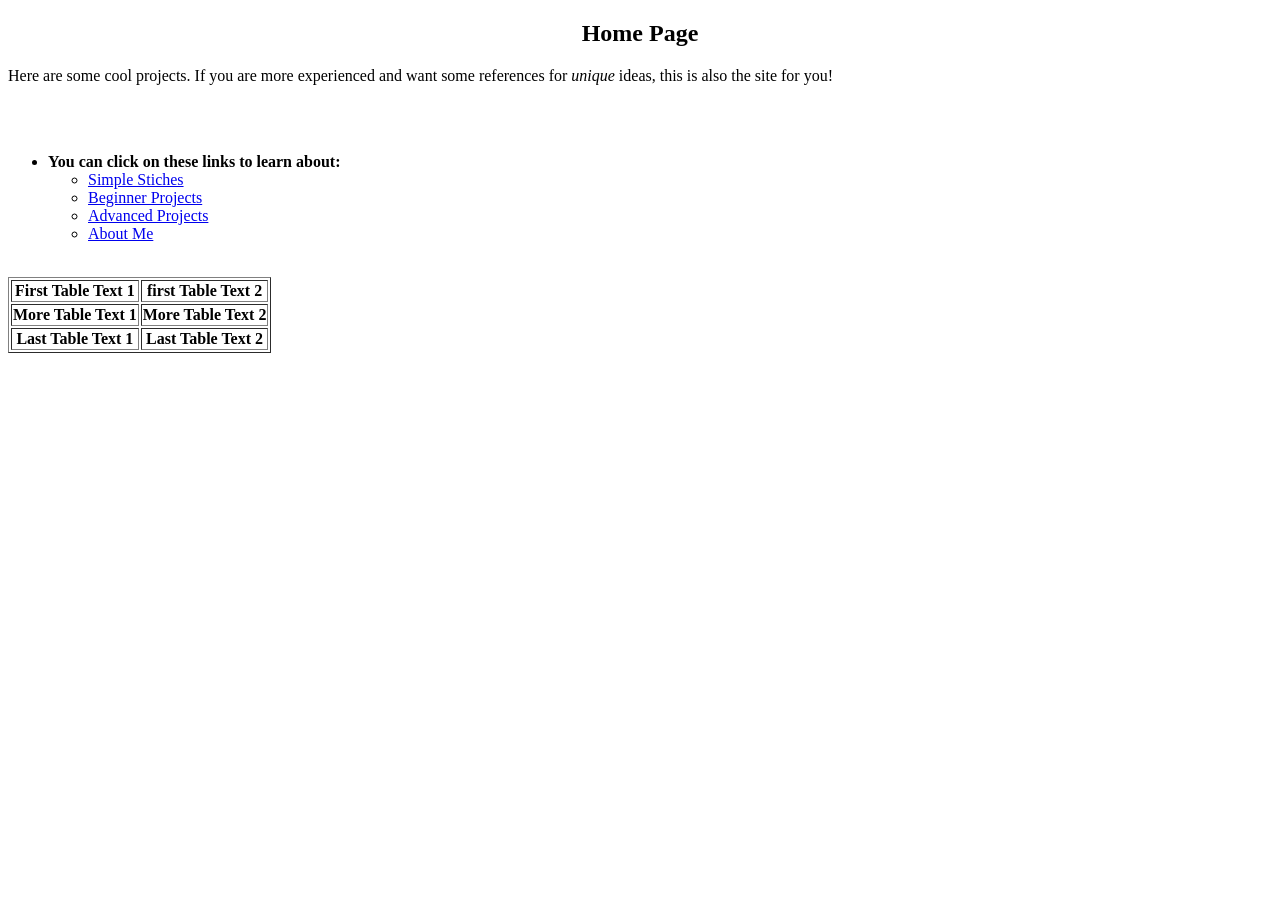
==== index.html @ b391851d "Add files via upload" ====
<!DOCTYPE html>
<html>
<head>

	<title>Simple Crochet Projects (Good for Beginners and Advanced)</title>

</head>
<body>

	<h2><center>Home Page</center></h2>

		<p>Here are some cool projects. If you are more experienced and want some references for <i>unique</i> ideas, this is also the site for you!</p>

		<br></br>


			<ul>
				<li><b>You can click on these links to learn about:</b></li>
				<ul>
					<li><a href="SimpleStiches.html">Simple Stiches</a></li>
					<li><a href="BeginnerProjects.html">Beginner Projects</a></li>
					<li><a href="AdvancedProjects.html">Advanced Projects</a></li>
					<li><a href="AboutMe.html">About Me</a></li>
				</ul>
			</ul>

			<table border=1>
				<tr>
					<th>First Table Text 1</th>
					<th>first Table Text 2</th>
				</tr>
				<tr>
					<th>More Table Text 1</th>
					<th>More Table Text 2</th>
				</tr>
				<tr>
					<th>Last Table Text 1</th>
					<th>Last Table Text 2</th>
				</tr>

				<br>

			</body>

			</html>
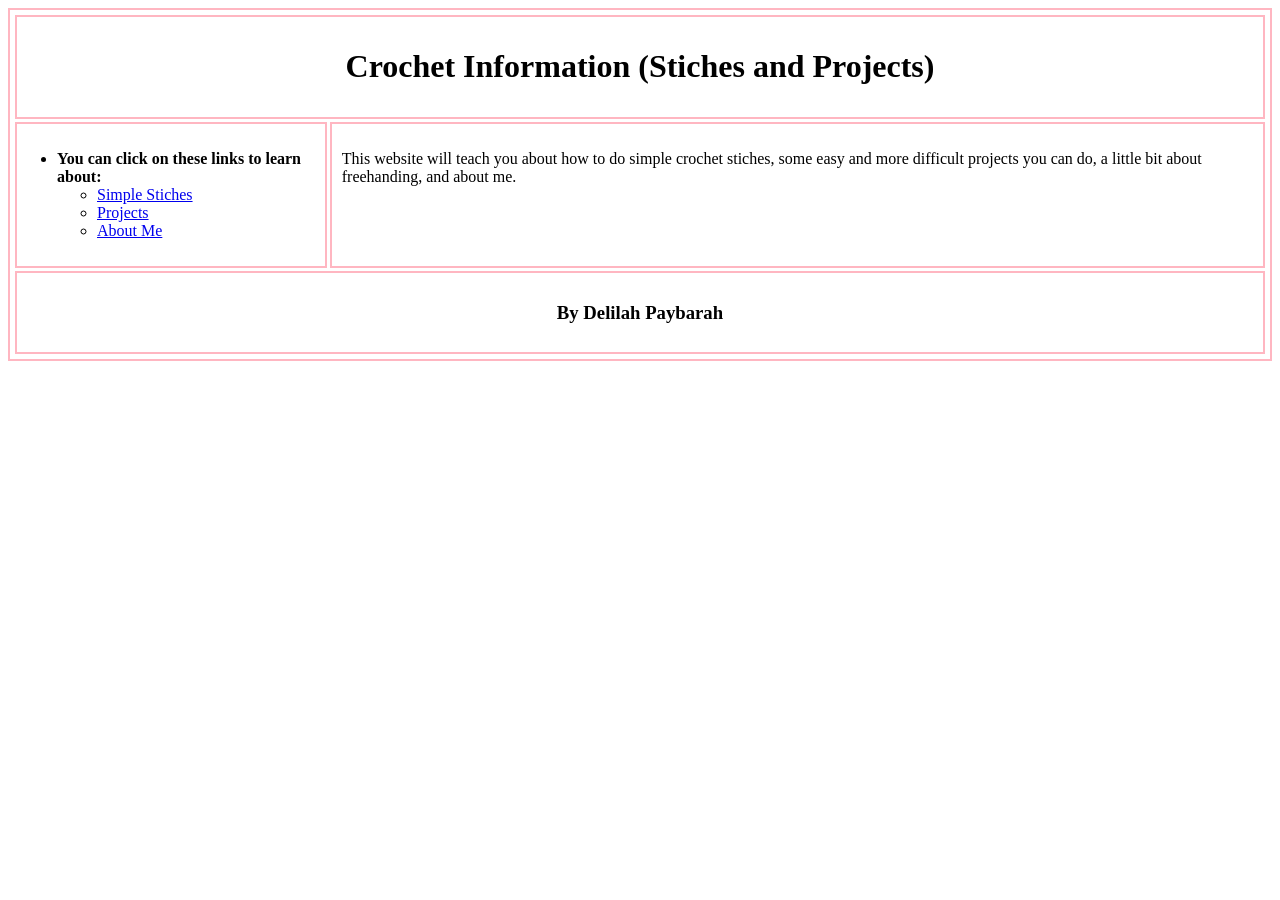
==== commit 3079be00: "Add files via upload" ====
--- a/index.html
+++ b/index.html
@@ -1,45 +1,25 @@
 <!DOCTYPE html>
 <html>
-<head>
-
-	<title>Simple Crochet Projects (Good for Beginners and Advanced)</title>
-
-</head>
-<body>
-
-	<h2><center>Home Page</center></h2>
-
-		<p>Here are some cool projects. If you are more experienced and want some references for <i>unique</i> ideas, this is also the site for you!</p>
-
-		<br></br>
-
-
+	<head>
+		<title>Crochet Information (Stiches and Projects)</title>
+		<link href="style.css" type="text/css" rel="stylesheet" />
+	</head>
+	<body id="homePage">
+	<div class="container">
+		<div class="header"><h1>Crochet Information (Stiches and Projects)</h1></div>
+			<div class="info"><p>This website will teach you about how to do simple crochet stiches, some easy and more difficult projects you can do, a little bit about freehanding, and about me.</p><br></div>
+	<div class="sidebar">
 			<ul>
 				<li><b>You can click on these links to learn about:</b></li>
 				<ul>
 					<li><a href="SimpleStiches.html">Simple Stiches</a></li>
-					<li><a href="BeginnerProjects.html">Beginner Projects</a></li>
-					<li><a href="AdvancedProjects.html">Advanced Projects</a></li>
+					<li><a href="Projects.html">Projects</a></li>
 					<li><a href="AboutMe.html">About Me</a></li>
 				</ul>
 			</ul>
 
-			<table border=1>
-				<tr>
-					<th>First Table Text 1</th>
-					<th>first Table Text 2</th>
-				</tr>
-				<tr>
-					<th>More Table Text 1</th>
-					<th>More Table Text 2</th>
-				</tr>
-				<tr>
-					<th>Last Table Text 1</th>
-					<th>Last Table Text 2</th>
-				</tr>
-
-				<br>
-
-			</body>
-
-			</html>+			</div>
+	<div class="footer"><h3>By Delilah Paybarah</h3></div>
+		</div>	
+	</body>
+</html>
--- a/style.css
+++ b/style.css
@@ -0,0 +1,31 @@
+	.container {
+  display: grid;
+  grid-template-areas:
+    "header header"
+    "sidebar info"
+    "footer footer";
+  grid-template-columns: 1fr 3fr;
+  gap: 3px;
+  padding: 5px;
+}
+.container div {
+  padding: 10px;
+}
+.container div.header {
+  grid-area: header;
+  text-align: center;
+}
+.container div.sidebar {
+  grid-area: sidebar;
+  padding-left: 0;
+}
+.container div.info {
+  grid-area: info;
+}
+.container div.footer {
+  grid-area: footer;
+  text-align: center;  
+}
+div {
+  border: 2px solid lightpink;
+}
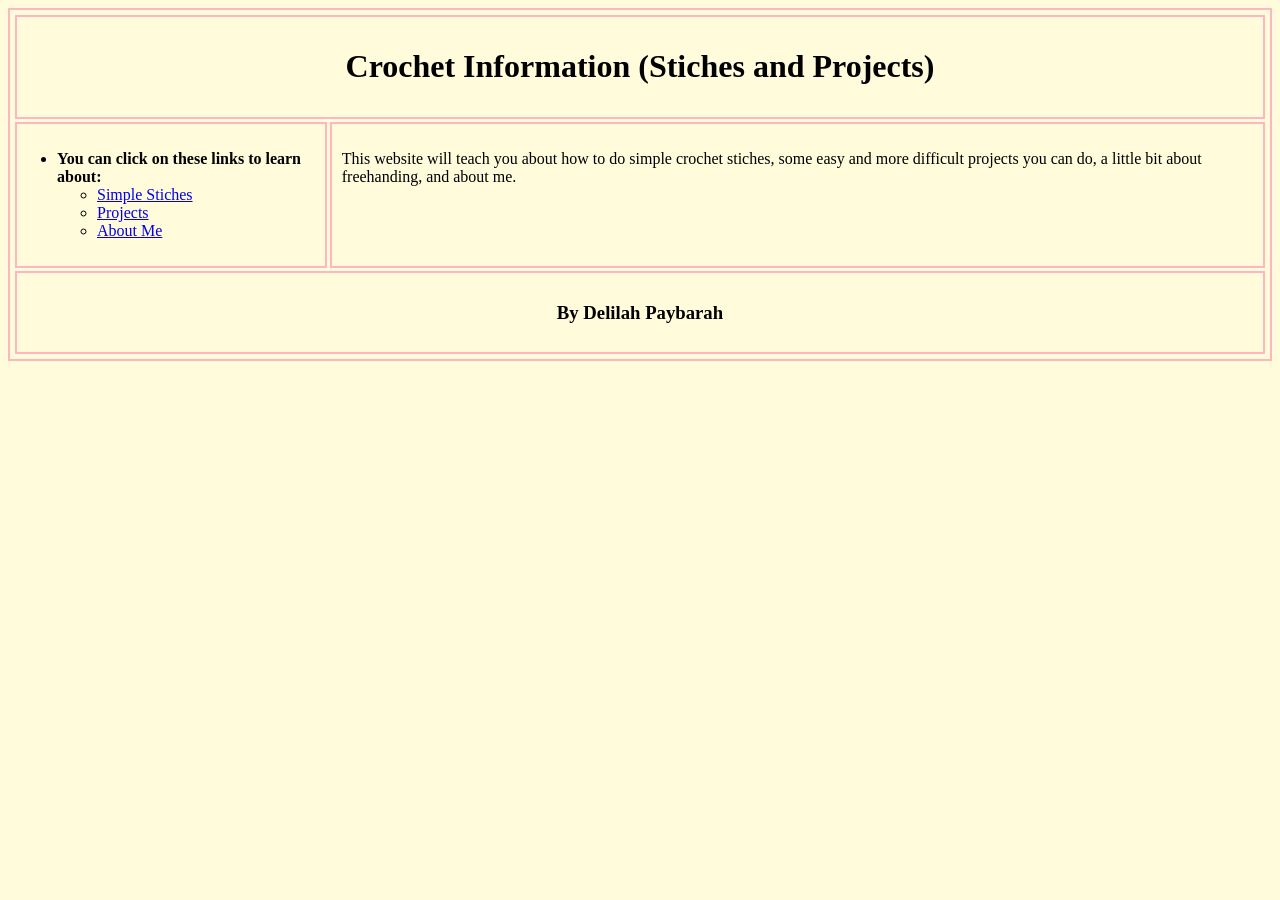
==== commit 8db5a1fc: "Add files via upload" ====
--- a/index.html
+++ b/index.html
@@ -1,7 +1,7 @@
 <!DOCTYPE html>
 <html>
 	<head>
-		<title>Crochet Information (Stiches and Projects)</title>
+		<center><title>Crochet Information (Stiches and Projects)</title></center>
 		<link href="style.css" type="text/css" rel="stylesheet" />
 	</head>
 	<body id="homePage">
--- a/style.css
+++ b/style.css
@@ -28,4 +28,10 @@
 }
 div {
   border: 2px solid lightpink;
-}+}
+
+body {
+  background-color: #FFFBDB;
+}
+
+
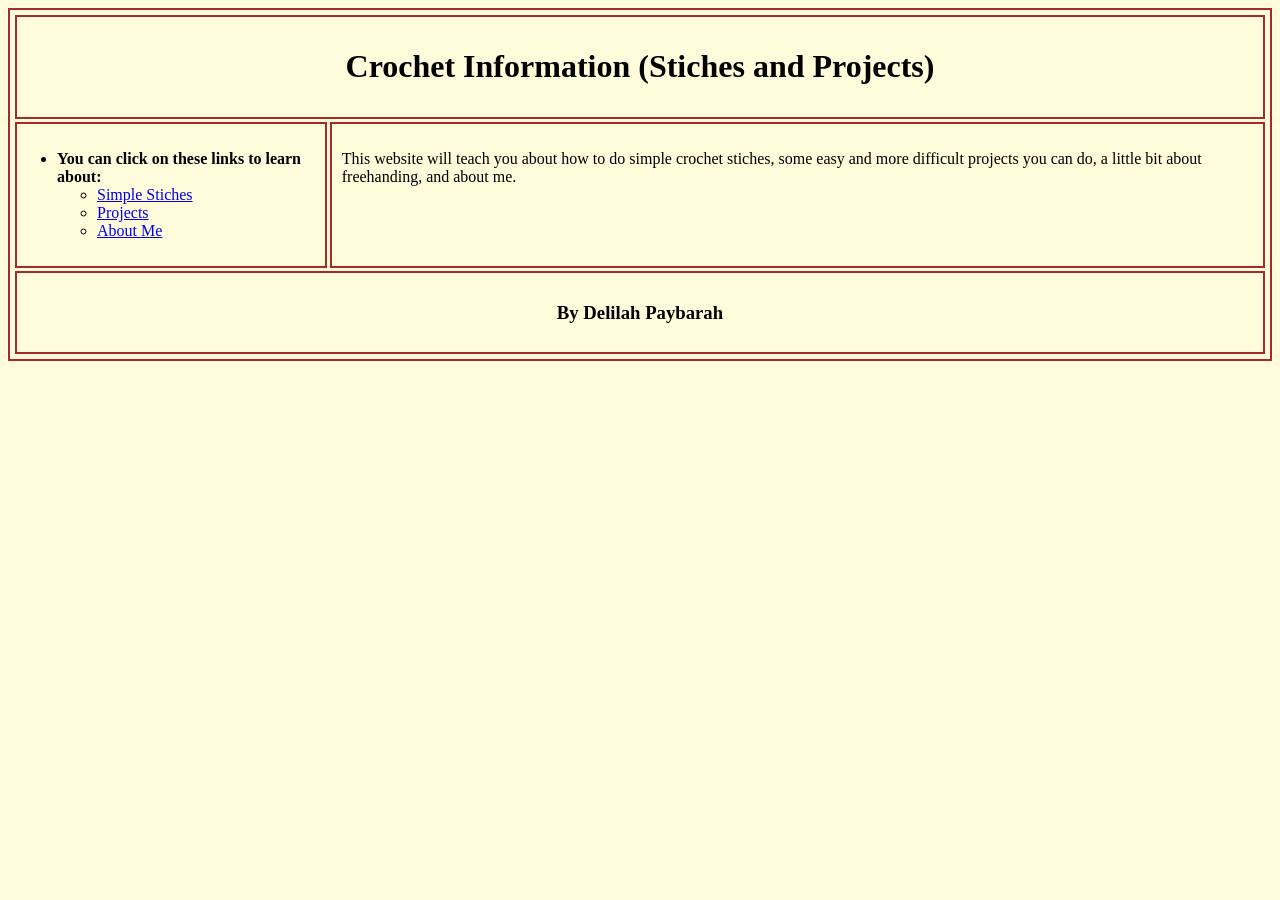
==== commit fde2d16b: "Add files via upload" ====
--- a/index.html
+++ b/index.html
@@ -1,6 +1,8 @@
 <!DOCTYPE html>
 <html>
 	<head>
+
+
 		<center><title>Crochet Information (Stiches and Projects)</title></center>
 		<link href="style.css" type="text/css" rel="stylesheet" />
 	</head>
--- a/style.css
+++ b/style.css
@@ -27,7 +27,7 @@
   text-align: center;  
 }
 div {
-  border: 2px solid lightpink;
+  border: 2px solid brown;
 }
 
 body {
@@ -35,3 +35,20 @@
 }
 
 
+.StitchesContainer {
+
+display: flex;
+  justify-content: space-evenly;
+  flex-direction: column;
+}
+
+.StitchesContainer div {
+  margin: 10px;
+  padding: 10px;
+  border: 2px solid lightpink;
+}
+
+
+
+
+
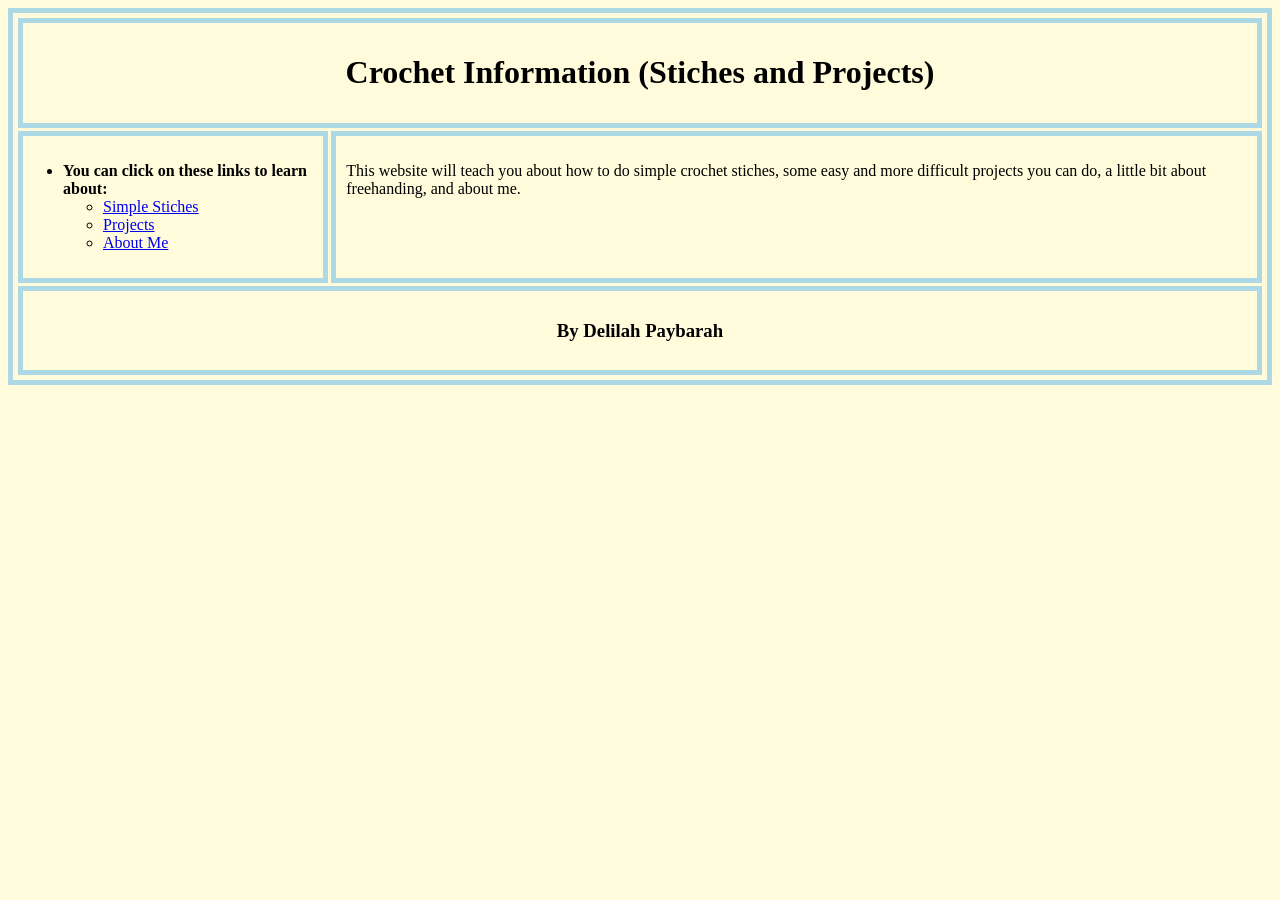
==== commit 8ccf4beb: "Add files via upload" ====
--- a/index.html
+++ b/index.html
@@ -5,6 +5,10 @@
 
 		<center><title>Crochet Information (Stiches and Projects)</title></center>
 		<link href="style.css" type="text/css" rel="stylesheet" />
+		<link rel="preconnect" href="https://fonts.googleapis.com">
+		<link rel="preconnect" href="https://fonts.gstatic.com" crossorigin>
+		<link href="https://fonts.googleapis.com/css2?family=Henny+Penny&family=Noto+Sans+Bhaiksuki&display=swap" rel="stylesheet">
+		
 	</head>
 	<body id="homePage">
 	<div class="container">
--- a/style.css
+++ b/style.css
@@ -27,25 +27,40 @@
   text-align: center;  
 }
 div {
-  border: 2px solid brown;
+  border: 5px solid lightblue;
 }
 
 body {
   background-color: #FFFBDB;
 }
 
+p, h1, h2, h3 {
+.henny-penny-regular {
+  font-family: "Henny Penny", system-ui;
+  font-weight: 400;
+  font-style: normal;
+}
+}
+
 
 .StitchesContainer {
 
 display: flex;
-  justify-content: space-evenly;
   flex-direction: column;
+  justify-content: center;
+  flex-direction: center;
 }
 
 .StitchesContainer div {
-  margin: 10px;
+  max-width:90%;
+  margin: 0 auto;
   padding: 10px;
-  border: 2px solid lightpink;
+  border: 5px solid lightblue;
+}
+
+.HowToContainer {
+  justify-items: center;
+  align-items: center;
 }
 
 
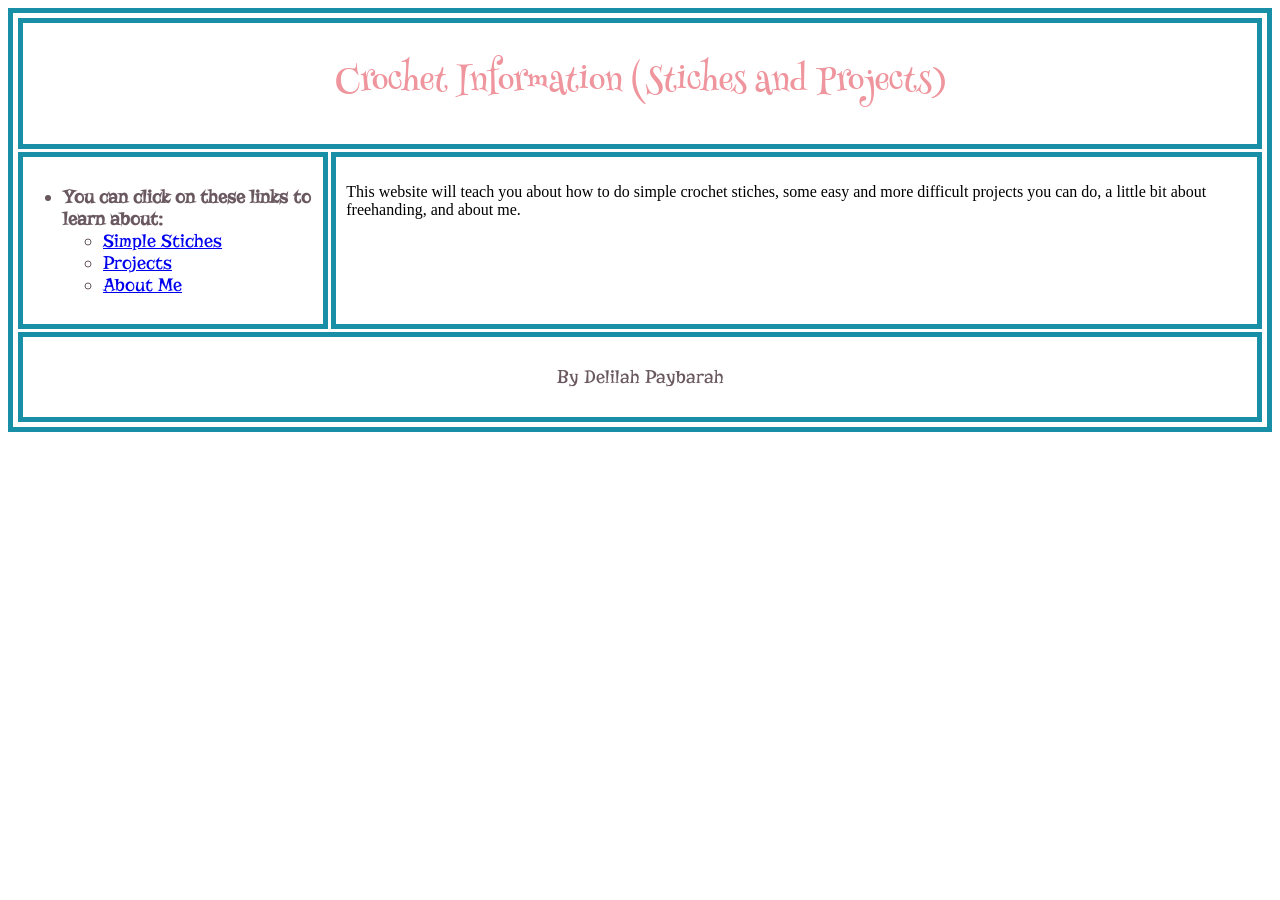
==== commit 1ef7ff36: "Add files via upload" ====
--- a/index.html
+++ b/index.html
@@ -8,6 +8,10 @@
 		<link rel="preconnect" href="https://fonts.googleapis.com">
 		<link rel="preconnect" href="https://fonts.gstatic.com" crossorigin>
 		<link href="https://fonts.googleapis.com/css2?family=Henny+Penny&family=Noto+Sans+Bhaiksuki&display=swap" rel="stylesheet">
+
+		<link rel="preconnect" href="https://fonts.googleapis.com">
+		<link rel="preconnect" href="https://fonts.gstatic.com" crossorigin>
+		<link href="https://fonts.googleapis.com/css2?family=Henny+Penny&family=Noto+Sans+Bhaiksuki&family=Risque&display=swap" rel="stylesheet">
 		
 	</head>
 	<body id="homePage">
@@ -16,11 +20,11 @@
 			<div class="info"><p>This website will teach you about how to do simple crochet stiches, some easy and more difficult projects you can do, a little bit about freehanding, and about me.</p><br></div>
 	<div class="sidebar">
 			<ul>
-				<li><b>You can click on these links to learn about:</b></li>
+				<h3><li><b>You can click on these links to learn about:</b></li>
 				<ul>
 					<li><a href="SimpleStiches.html">Simple Stiches</a></li>
 					<li><a href="Projects.html">Projects</a></li>
-					<li><a href="AboutMe.html">About Me</a></li>
+					<li><a href="AboutMe.html">About Me</a></li></h3>
 				</ul>
 			</ul>
 
--- a/style.css
+++ b/style.css
@@ -27,19 +27,26 @@
   text-align: center;  
 }
 div {
-  border: 5px solid lightblue;
+  border: 5px solid #188FA7;
 }
 
 body {
-  background-color: #FFFBDB;
+  background-color: #FFFFFF;
 }
 
-p, h1, h2, h3 {
-.henny-penny-regular {
+h1, h2 {
   font-family: "Henny Penny", system-ui;
   font-weight: 400;
   font-style: normal;
+  color: #EF959D;
 }
+
+h3, h4 {
+
+  font-family: "Risque", serif;
+  font-weight: 400;
+  font-style: normal;
+  color: #69585F;
 }
 
 
@@ -55,7 +62,7 @@
   max-width:90%;
   margin: 0 auto;
   padding: 10px;
-  border: 5px solid lightblue;
+  border: 5px solid #769FB6;
 }
 
 .HowToContainer {
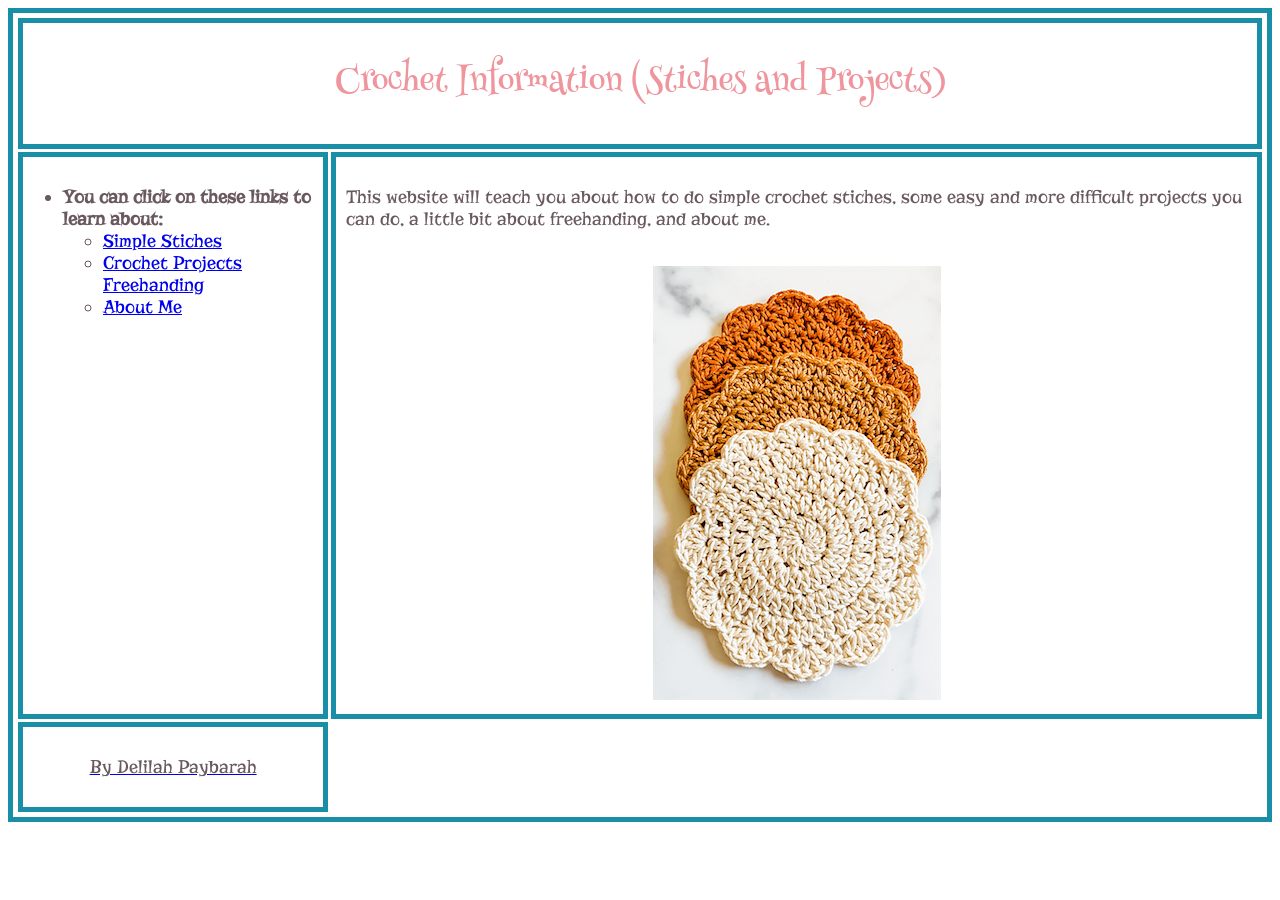
==== commit 251ac266: "Add files via upload" ====
--- a/index.html
+++ b/index.html
@@ -17,14 +17,17 @@
 	<body id="homePage">
 	<div class="container">
 		<div class="header"><h1>Crochet Information (Stiches and Projects)</h1></div>
-			<div class="info"><p>This website will teach you about how to do simple crochet stiches, some easy and more difficult projects you can do, a little bit about freehanding, and about me.</p><br></div>
+			<div class="info"><p><h3>This website will teach you about how to do simple crochet stiches, some easy and more difficult projects you can do, a little bit about freehanding, and about me.</h3></p><br>
+			<center><img src="CrochetPhoto.png"alt="Crochet Project Photo" /></center></div>
+
 	<div class="sidebar">
 			<ul>
 				<h3><li><b>You can click on these links to learn about:</b></li>
 				<ul>
 					<li><a href="SimpleStiches.html">Simple Stiches</a></li>
-					<li><a href="Projects.html">Projects</a></li>
-					<li><a href="AboutMe.html">About Me</a></li></h3>
+					<li><a href="CrochetProjects.html">Crochet Projects</a></li>
+					<a href="Freehanding.html">Freehanding</a></li>
+					<li><a href="AboutMe.html">About Me</li></h3>
 				</ul>
 			</ul>
 
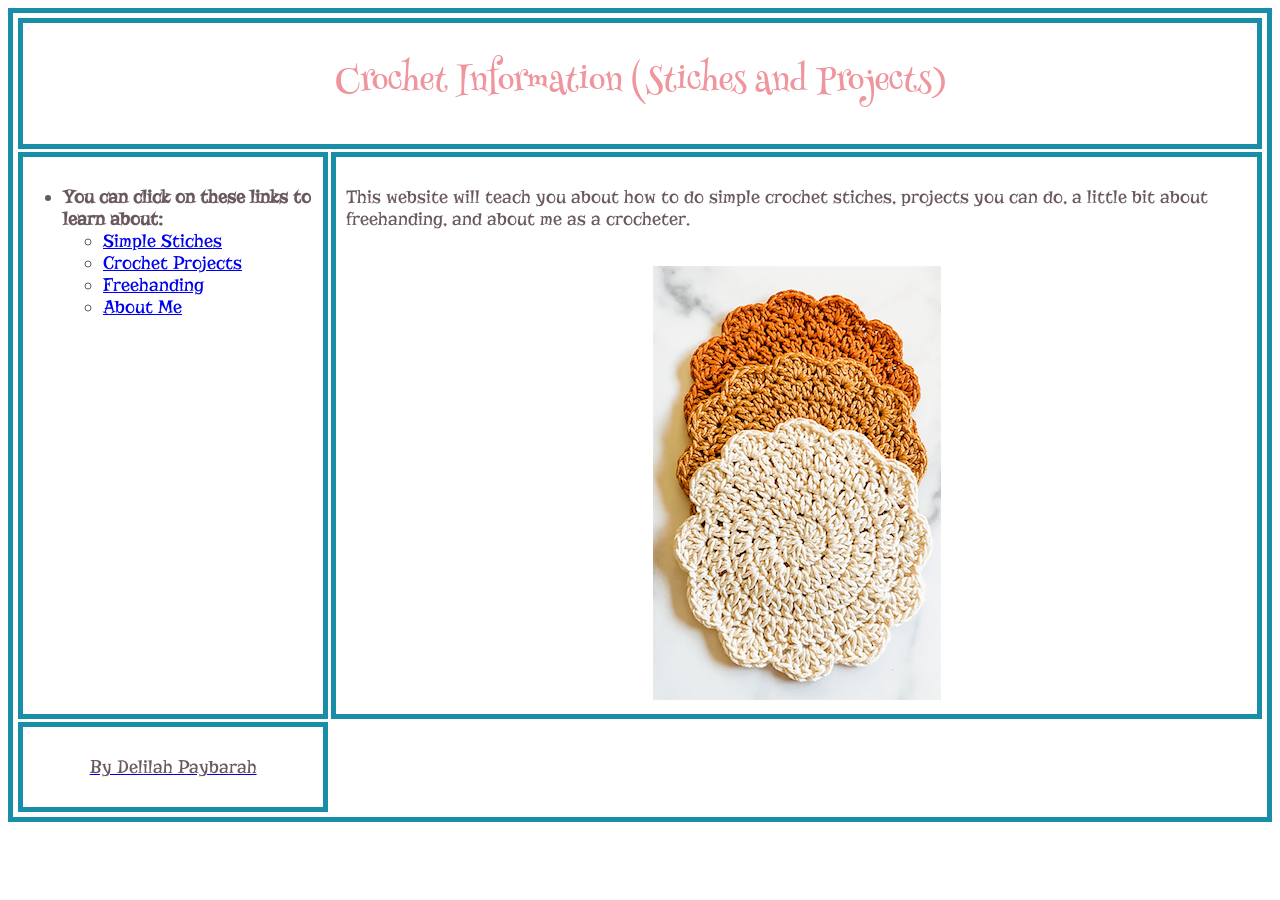
==== commit a53fb633: "Add files via upload" ====
--- a/index.html
+++ b/index.html
@@ -17,7 +17,7 @@
 	<body id="homePage">
 	<div class="container">
 		<div class="header"><h1>Crochet Information (Stiches and Projects)</h1></div>
-			<div class="info"><p><h3>This website will teach you about how to do simple crochet stiches, some easy and more difficult projects you can do, a little bit about freehanding, and about me.</h3></p><br>
+			<div class="info"><p><h3>This website will teach you about how to do simple crochet stiches, projects you can do, a little bit about freehanding, and about me as a crocheter.</h3></p><br>
 			<center><img src="CrochetPhoto.png"alt="Crochet Project Photo" /></center></div>
 
 	<div class="sidebar">
@@ -26,7 +26,7 @@
 				<ul>
 					<li><a href="SimpleStiches.html">Simple Stiches</a></li>
 					<li><a href="CrochetProjects.html">Crochet Projects</a></li>
-					<a href="Freehanding.html">Freehanding</a></li>
+					<li><a href="Freehanding.html">Freehanding</a></li>
 					<li><a href="AboutMe.html">About Me</li></h3>
 				</ul>
 			</ul>
